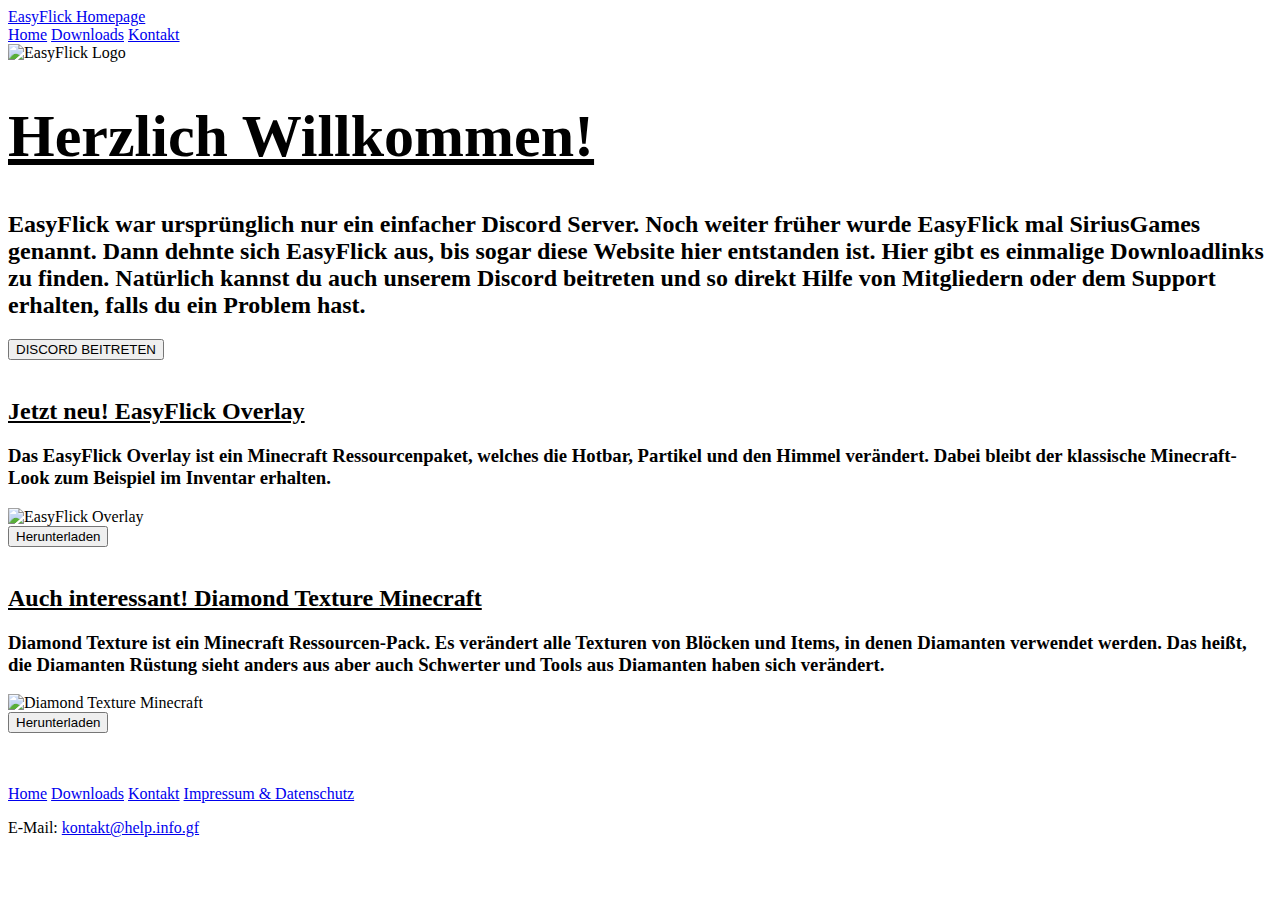
==== index.html @ 7df022c3 "Update index.html" ====
<!DOCTYPE html>
<html lang="de">
<head prefix="og: https://ogp.me/ns#">

<meta name="google-site-verification" content="4mc3DicbbEp_ByUldsQ3dv6E4Fltt1PSs5t37MtONAI" />

<title>EasyFlick Homepage</title>
<meta charset="UTF-8">
<meta name="keywords" content="EasyFlick, Easy FLick, EZ Flick, Minecraft, Minecraft Ressourcenpakete, Minecraft Resourcepacks, Coding, Java, Plugins, Downloads, Wallpaper">
<meta name="description" content="Auf der EasyFlick Homepage findest du alle möglichen Downloads zu Minecraft Ressourcenpaketen, Wallpapern und anderen Dingen. Viel Spaß!">
<meta name="author" content="fab3F">
<meta name="viewport" content="width=device-width, initial-scale=1.0"> 
<base href="https://easyflick.us.to" target="_self">
<link rel="apple-touch-icon" sizes="180x180" href="/favicon/apple-touch-icon.png">
<link rel="icon" type="image/png" sizes="32x32" href="/favicon/favicon-32x32.png">
<link rel="icon" type="image/png" sizes="16x16" href="/favicon/favicon-16x16.png"> 
<link rel="manifest" href="/site.webmanifest">
<!--Footer Social Media Icons Stylesheet-->
<link rel="stylesheet" href="https://cdn.jsdelivr.net/npm/fork-awesome@1.2.0/css/fork-awesome.min.css" integrity="sha256-XoaMnoYC5TH6/+ihMEnospgm0J1PM/nioxbOUdnM8HY=" crossorigin="anonymous">
<link rel="stylesheet" href="/css/header.css">
<link rel="stylesheet" href="/css/footer.css">
<link rel="stylesheet" href="/css/button.css">
<link rel="stylesheet" href="/css/styles.css">
<script type="text/javascript" src="/js/functions.js"></script>
<meta property="og:title" content="EasyFlick Homepage" />
<meta property="og:url" content="https://easyflick.us.to" />
<meta property="og:description" content="Auf der EasyFlick Homepage findest du alle möglichen Downloads zu Minecraft Ressourcenpaketen, Wallpapern und anderen Dingen. Viel Spaß!" />
<meta property="og:image" content="/images/EasyFlick_logo.png" />
<meta name="twitter:site" content="@fab3F_official" />
<meta name="twitter:card" content="summary" />
<meta name="twitter:creator" content="@fab3F_official" />


</head>  
<body>
  

<div class="header">
	<a href="/home" class="logo">EasyFlick Homepage</a>
	<div class="header-right">
		<!--Make the current Site active-->
		<a class="active" href="/home">Home</a>
		<a href="/downloads">Downloads</a>
		<a href="/kontakt">Kontakt</a>
  	</div>
</div>

<div id="content">
	<img src="/images/EasyFlick_logo.png" alt="EasyFlick Logo" class="center">
	<h1 style="font-size:60px;"><u>Herzlich Willkommen!</u></h1>
	<h2>EasyFlick war ursprünglich nur ein einfacher Discord Server. Noch weiter früher wurde EasyFlick mal SiriusGames genannt. Dann dehnte sich EasyFlick aus, bis sogar diese Website hier entstanden ist. Hier gibt es einmalige Downloadlinks zu finden. Natürlich kannst du auch unserem Discord beitreten und so direkt Hilfe von Mitgliedern oder dem Support erhalten, falls du ein Problem hast.</h2>
	<button onclick="openDiscord()" class="glow-on-hover" type="button">DISCORD BEITRETEN</button>
	<br>
	<br>
	<h2><u>Jetzt neu! EasyFlick Overlay</u></h2>
	<h3>Das EasyFlick Overlay ist ein Minecraft Ressourcenpaket, welches die Hotbar, Partikel und den Himmel verändert. Dabei bleibt der klassische Minecraft-Look zum Beispiel im Inventar erhalten.</h3>
	<img src="/images/EasyFlickOverlay/startpage.png" alt="EasyFlick Overlay" id="image">
	<br>
	<button onclick="download(https://easyflick.us.to/downloads/EasyFlickOverlay)" class="glow-on-hover" type="button">Herunterladen</button>
	<br>
	<br>
	<h2><u>Auch interessant! Diamond Texture Minecraft</u></h2>
	<h3>Diamond Texture ist ein Minecraft Ressourcen-Pack. Es verändert alle Texturen von Blöcken und Items, in denen Diamanten verwendet werden. Das heißt, die Diamanten Rüstung sieht anders aus aber auch Schwerter und Tools aus Diamanten haben sich verändert.</h3>
	<img src="/images/DiamondTexture/startpage.png" alt="Diamond Texture Minecraft" id="image">
	<br>
	<button onclick="download(https://easyflick.us.to/downloads/DiamondTexture)" class="glow-on-hover" type="button">Herunterladen</button>
	<br>
	<br>
	<br>
</div>

  
  
  
<footer class="footer-distributed">
	<div class="footer-right">
		
		<a href="https://fab3F.github.io/link/youtube"><i class="fa fa-youtube"></i></a>
		<a href="https://fab3F.github.io/link/twitter"><i class="fa fa-twitter"></i></a>
		<a href="https://fab3F.github.io/link/instagram"><i class="fa fa-instagram"></i></a>
		<a href="https://fab3F.github.io/link/github"><i class="fa fa-github"></i></a>
		<a href="https://fab3F.github.io/link/discord"><i class="fa fa-discord" aria-hidden="true"></i></a>
		
	</div>
	<div class="footer-left">

		<p class="footer-links">
		<a class="link-1" href="/home">Home</a>
		<a href="/downloads">Downloads</a>
		<a href="/kontakt">Kontakt</a>
		<a href="/impressum-datenschutz">Impressum & Datenschutz</a>
		
		<p class="footer-emailtext">E-Mail: 
			<a class="footer-emaillink" href="mailto:kontakt@help.info.gf">kontakt@help.info.gf</a>
		</p>
	</div>
</footer>
  
  
</body>
---- css/header.css ----
.header {
  overflow: hidden;
  background-color: #f1f1f1;
  padding: 20px 10px;
}

.header a {
  float: left;
  color: black;
  text-align: center;
  padding: 12px;
  text-decoration: none;
  font-size: 18px; 
  line-height: 25px;
  border-radius: 4px;
}

.header a.logo {
  font-size: 25px;
  font-weight: bold;
}

.header a:hover {
  background-color: #ddd;
  color: black;
}

.header a.active {
  background-color: rgba(38, 38, 56, 0.85);
  color: white;
}

.header-right {
  float: right;
}

@media screen and (max-width: 500px) {
  .header a {
    float: none;
    display: block;
    text-align: left;
  }
  
  .header-right {
    float: none;
  }
}
---- css/footer.css ----
/* Footer ---------------------------------------*/

    .footer-distributed {
      background-color: rgba(38, 38, 56, 0.85);
      box-shadow: 0 0px 0px 0 rgba(0, 0, 0, 0.12);
      box-sizing: border-box;
      width: 100%;
      text-align: left;
      font: normal 16px sans-serif;
      padding: 45px 50px;
    }

    .footer-distributed .footer-left p {
      color: #8f9296;
      font-size: 14px;
      margin: 0;
    }
    /* Footer links */

    .footer-distributed p.footer-links {
      font-size: 18px;
      font-weight: bold;
      color: #ffffff;
      margin: 0 0 10px;
      padding: 0;
      transition: ease .25s;
    }

    .footer-distributed p.footer-links a {
      display: inline-block;
      line-height: 1.8;
      text-decoration: none;
      color: inherit;
      transition: ease .25s;
    }

    .footer-distributed .footer-links a:before {
      content: "·";
      font-size: 20px;
      left: 0;
      color: #fff;
      display: inline-block;
      padding-right: 5px;
    }

    .footer-distributed .footer-links .link-1:before {
      content: none;
    }

    .footer-distributed .footer-right {
      float: right;
      margin-top: 6px;
      max-width: 210px;
    }

    .footer-distributed .footer-right a {
      display: inline-block;
      width: 35px;
      height: 35px;
      background-color: #33383b;
      border-radius: 2px;
      font-size: 20px;
      color: #ffffff;
      text-align: center;
      line-height: 35px;
      margin-left: 3px;
      transition:all .25s;
    }

    .footer-distributed .footer-right a:hover{transform:scale(1.1); -webkit-transform:scale(1.1);}

    .footer-distributed p.footer-links a:hover{text-decoration:underline;}

    .footer-emaillink{
        color: white;
    }
    .footer-emailtext{
        color: black;
    }
    /* Media Queries */

    @media (max-width: 600px) {
      .footer-distributed .footer-left, .footer-distributed .footer-right {
        text-align: center;
      }
      .footer-distributed .footer-right {
        float: none;
        margin: 0 auto 20px;
      }
      .footer-distributed .footer-left p.footer-links {
        line-height: 1.8;
      }
    }
---- css/button.css ----
/* Button */

    .glow-on-hover {
        font-size: 14px;
        
        width: 220px;
        height: 50px;
        border: none;
        outline: none;
        color: #fff;
        background: #111;
        cursor: pointer;
        position: relative;
        z-index: 0;
        border-radius: 10px;
    }

    .glow-on-hover:before {
        content: '';
        background: linear-gradient(45deg, #ff0000, #ff7300, #fffb00, #48ff00, #00ffd5, #002bff, #7a00ff, #ff00c8, #ff0000);
        position: absolute;
        top: -2px;
        left:-2px;
        background-size: 400%;
        z-index: -1;
        filter: blur(5px);
        width: calc(100% + 4px);
        height: calc(100% + 4px);
        animation: glowing 20s linear infinite;
        opacity: 0;
        transition: opacity .3s ease-in-out;
        border-radius: 10px;
    }

    .glow-on-hover:active {
        color: #000
    }

    .glow-on-hover:active:after {
        background: transparent;
    }

    .glow-on-hover:hover:before {
        opacity: 1;
    }

    .glow-on-hover:after {
        z-index: -1;
        content: '';
        position: absolute;
        width: 100%;
        height: 100%;
        background: #111;
        left: 0;
        top: 0;
        border-radius: 10px;
    }

    @keyframes glowing {
        0% { background-position: 0 0; }
        50% { background-position: 400% 0; }
        100% { background-position: 0 0; }
    }
---- css/styles.css ----
* {box-sizing: border-box;}

body { 
  margin: 0;
  font-family: Arial, Helvetica, sans-serif;
}


#content {
  max-width: 1200px;
  margin-left: auto;
  margin-right: auto;
  padding-left: 20px;
  padding-right: 20px;
}


.center {
  display: block;
  margin-left: auto;
  margin-right: auto;
  width: 50%;
}

#image {
    width: 100%;
    object-fit: contain;
}
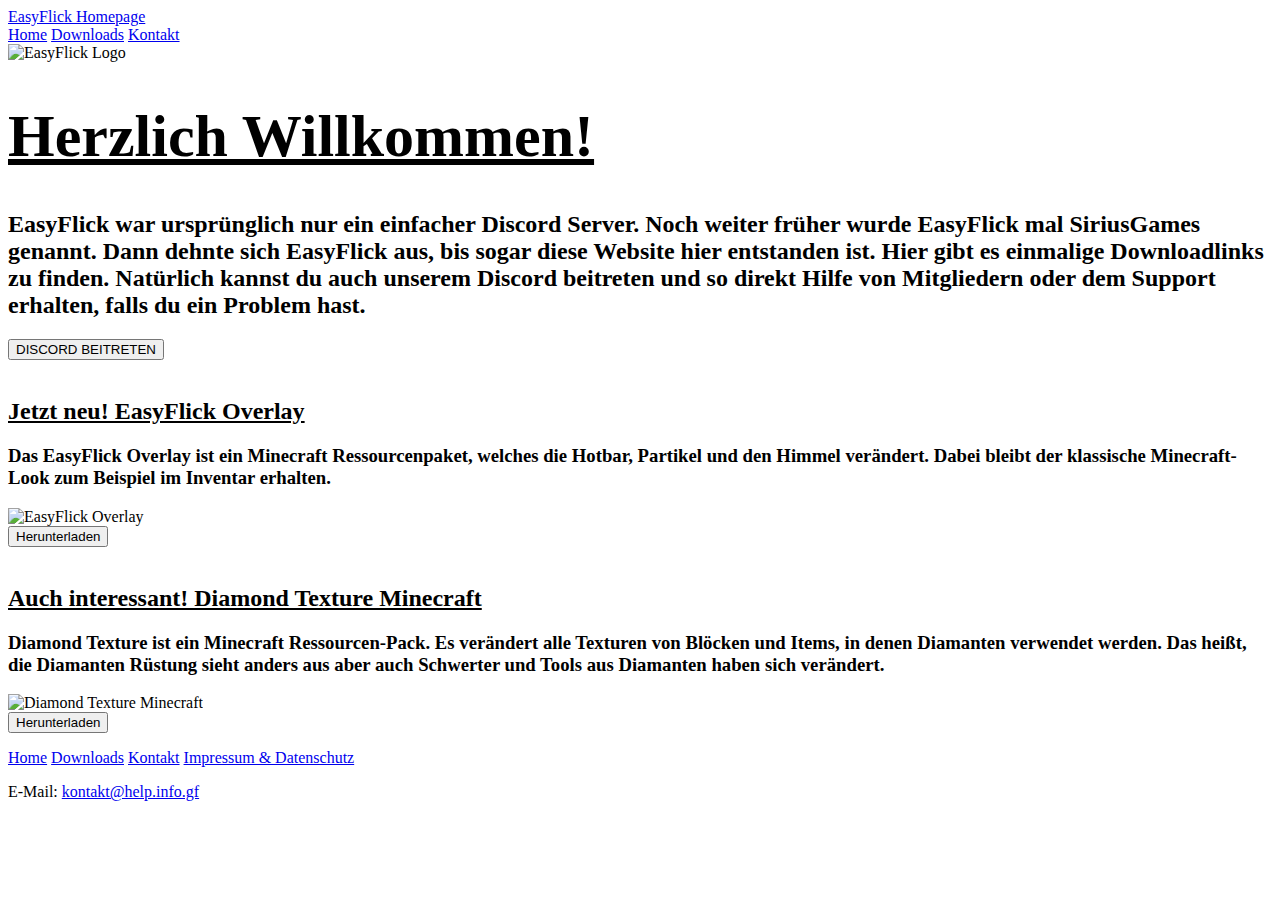
==== commit 40072e1d: "fixed alot style shit" ====
--- a/index.html
+++ b/index.html
@@ -1,8 +1,6 @@
 <!DOCTYPE html>
 <html lang="de">
 <head prefix="og: https://ogp.me/ns#">
-
-<meta name="google-site-verification" content="4mc3DicbbEp_ByUldsQ3dv6E4Fltt1PSs5t37MtONAI" />
 
 <title>EasyFlick Homepage</title>
 <meta charset="UTF-8">
@@ -49,24 +47,21 @@
 	<img src="/images/EasyFlick_logo.png" alt="EasyFlick Logo" class="center">
 	<h1 style="font-size:60px;"><u>Herzlich Willkommen!</u></h1>
 	<h2>EasyFlick war ursprünglich nur ein einfacher Discord Server. Noch weiter früher wurde EasyFlick mal SiriusGames genannt. Dann dehnte sich EasyFlick aus, bis sogar diese Website hier entstanden ist. Hier gibt es einmalige Downloadlinks zu finden. Natürlich kannst du auch unserem Discord beitreten und so direkt Hilfe von Mitgliedern oder dem Support erhalten, falls du ein Problem hast.</h2>
-	<button onclick="openDiscord()" class="glow-on-hover" type="button">DISCORD BEITRETEN</button>
+	<button onclick="location.href='https://fab3F.github.io/link/discord'" class="glow-on-hover" type="button">DISCORD BEITRETEN</button>
 	<br>
 	<br>
 	<h2><u>Jetzt neu! EasyFlick Overlay</u></h2>
 	<h3>Das EasyFlick Overlay ist ein Minecraft Ressourcenpaket, welches die Hotbar, Partikel und den Himmel verändert. Dabei bleibt der klassische Minecraft-Look zum Beispiel im Inventar erhalten.</h3>
-	<img src="/images/EasyFlickOverlay/startpage.png" alt="EasyFlick Overlay" id="image">
+	<img src="/images/EasyFlickOverlay/startpage.png" alt="EasyFlick Overlay" class="image">
 	<br>
-	<button onclick="download(https://easyflick.us.to/downloads/EasyFlickOverlay)" class="glow-on-hover" type="button">Herunterladen</button>
+	<button onclick="location.href='https://easyflick.us.to/downloads/EasyFlickOverlay'" class="glow-on-hover" type="button">Herunterladen</button>
 	<br>
 	<br>
 	<h2><u>Auch interessant! Diamond Texture Minecraft</u></h2>
 	<h3>Diamond Texture ist ein Minecraft Ressourcen-Pack. Es verändert alle Texturen von Blöcken und Items, in denen Diamanten verwendet werden. Das heißt, die Diamanten Rüstung sieht anders aus aber auch Schwerter und Tools aus Diamanten haben sich verändert.</h3>
-	<img src="/images/DiamondTexture/startpage.png" alt="Diamond Texture Minecraft" id="image">
+	<img src="/images/DiamondTexture/startpage.png" alt="Diamond Texture Minecraft" class="image">
 	<br>
-	<button onclick="download(https://easyflick.us.to/downloads/DiamondTexture)" class="glow-on-hover" type="button">Herunterladen</button>
-	<br>
-	<br>
-	<br>
+	<button onclick="location.href='https://easyflick.us.to/downloads/DiamondTexture'" class="glow-on-hover" type="button">Herunterladen</button>
 </div>
 
   
--- a/css/button.css
+++ b/css/button.css
@@ -1,13 +1,13 @@
 /* Button */
 
     .glow-on-hover {
-        font-size: 14px;
+        font-size: 18px;
         
         width: 220px;
         height: 50px;
         border: none;
         outline: none;
-        color: #fff;
+        color: #111;
         background: #111;
         cursor: pointer;
         position: relative;
@@ -50,7 +50,7 @@
         position: absolute;
         width: 100%;
         height: 100%;
-        background: #111;
+        background: #fff;
         left: 0;
         top: 0;
         border-radius: 10px;
@@ -61,3 +61,143 @@
         50% { background-position: 400% 0; }
         100% { background-position: 0 0; }
     }
+
+
+.button2{
+
+  font-size: 18px;
+
+  width: 220px;
+  height: 50px;
+
+  text-decoration: none;
+
+  border-radius: 10px;
+
+
+
+  display: inline-block;
+  padding: 15px 0px;
+  text-align: center;
+  margin: 5px 0;
+  position: relative;
+  color: #ecf0f1;
+
+
+  background-color: rgba(38, 38, 56, 0.85);
+  overflow: hidden;
+  -webkit-transition: all 0.3s ease-in-out;
+  -o-transition: all 0.3s ease-in-out;
+  transition: all 0.3s ease-in-out;
+}
+
+.button2:hover{
+  -webkit-box-shadow: 0px 0px 10px rgba(38, 38, 56, 0.85);
+  box-shadow: 0px 0px 10px rgba(38, 38, 56, 0.85);
+}
+
+
+
+/* ---------------------------------------------------------------------------------- */
+
+
+
+@media (prefers-color-scheme: light) {
+  /* Button */
+
+      .glow-on-hover {
+          font-size: 18px;
+
+          width: 220px;
+          height: 50px;
+          border: none;
+          outline: none;
+          color: #fff;
+          background: #111;
+          cursor: pointer;
+          position: relative;
+          z-index: 0;
+          border-radius: 10px;
+      }
+
+      .glow-on-hover:before {
+          content: '';
+          background: linear-gradient(45deg, #ff0000, #ff7300, #fffb00, #48ff00, #00ffd5, #002bff, #7a00ff, #ff00c8, #ff0000);
+          position: absolute;
+          top: -2px;
+          left:-2px;
+          background-size: 400%;
+          z-index: -1;
+          filter: blur(5px);
+          width: calc(100% + 4px);
+          height: calc(100% + 4px);
+          animation: glowing 20s linear infinite;
+          opacity: 0;
+          transition: opacity .3s ease-in-out;
+          border-radius: 10px;
+      }
+
+      .glow-on-hover:active {
+          color: #000
+      }
+
+      .glow-on-hover:active:after {
+          background: transparent;
+      }
+
+      .glow-on-hover:hover:before {
+          opacity: 1;
+      }
+
+      .glow-on-hover:after {
+          z-index: -1;
+          content: '';
+          position: absolute;
+          width: 100%;
+          height: 100%;
+          background: #111;
+          left: 0;
+          top: 0;
+          border-radius: 10px;
+      }
+
+      @keyframes glowing {
+          0% { background-position: 0 0; }
+          50% { background-position: 400% 0; }
+          100% { background-position: 0 0; }
+      }
+
+
+  .button2{
+
+    font-size: 18px;
+
+    width: 220px;
+    height: 50px;
+
+    text-decoration: none;
+
+    border-radius: 10px;
+
+
+
+    display: inline-block;
+    padding: 15px 0px;
+    text-align: center;
+    margin: 5px 0;
+    position: relative;
+    color: #ecf0f1;
+
+
+    background-color: rgba(38, 38, 56, 0.85);
+    overflow: hidden;
+    -webkit-transition: all 0.3s ease-in-out;
+    -o-transition: all 0.3s ease-in-out;
+    transition: all 0.3s ease-in-out;
+  }
+
+  .button2:hover{
+    -webkit-box-shadow: 0px 0px 10px rgba(38, 38, 56, 0.85);
+    box-shadow: 0px 0px 10px rgba(38, 38, 56, 0.85);
+  }
+}--- a/css/styles.css
+++ b/css/styles.css
@@ -12,6 +12,7 @@
   margin-right: auto;
   padding-left: 20px;
   padding-right: 20px;
+  padding-bottom: 30px;
 }
 
 
@@ -22,7 +23,34 @@
   width: 50%;
 }
 
-#image {
+.image {
     width: 100%;
     object-fit: contain;
 }
+
+
+/* Dashed divider */
+hr.dashed {
+  border-top: 3px dashed #bbb;
+}
+
+/* Dotted divider */
+hr.dotted {
+  border-top: 3px dotted #bbb;
+}
+
+/* Solid divider */
+hr.solid {
+  border-top: 3px solid #bbb;
+}
+
+/* Rounded divider */
+hr.rounded {
+  border-top: 8px solid #bbb;
+  border-radius: 5px;
+}
+
+table, tr, th, td {
+  border: none;
+  width: 100%;
+}
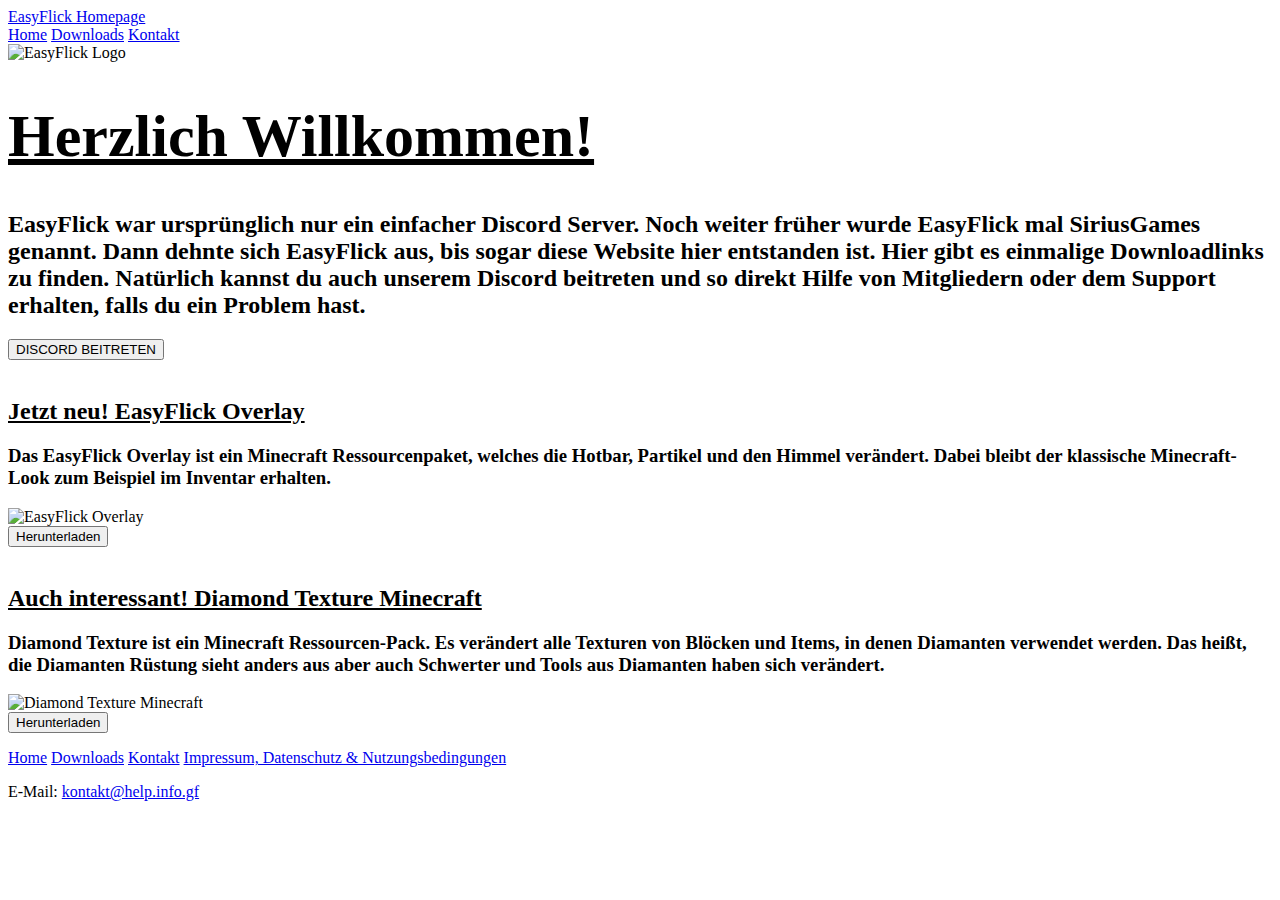
==== commit 9b970dc7: "added new policy shit" ====
--- a/index.html
+++ b/index.html
@@ -80,10 +80,11 @@
 	<div class="footer-left">
 
 		<p class="footer-links">
-		<a class="link-1" href="/home">Home</a>
-		<a href="/downloads">Downloads</a>
-		<a href="/kontakt">Kontakt</a>
-		<a href="/impressum-datenschutz">Impressum & Datenschutz</a>
+			<a class="link-1" href="/home">Home</a>
+			<a href="/downloads">Downloads</a>
+			<a href="/kontakt">Kontakt</a>
+			<a href="/impressum-datenschutz-nutzungsbedingungen">Impressum, Datenschutz & Nutzungsbedingungen</a>
+		</p>
 		
 		<p class="footer-emailtext">E-Mail: 
 			<a class="footer-emaillink" href="mailto:kontakt@help.info.gf">kontakt@help.info.gf</a>
--- a/css/button.css
+++ b/css/button.css
@@ -1,109 +1,4 @@
 /* Button */
-
-    .glow-on-hover {
-        font-size: 18px;
-        
-        width: 220px;
-        height: 50px;
-        border: none;
-        outline: none;
-        color: #111;
-        background: #111;
-        cursor: pointer;
-        position: relative;
-        z-index: 0;
-        border-radius: 10px;
-    }
-
-    .glow-on-hover:before {
-        content: '';
-        background: linear-gradient(45deg, #ff0000, #ff7300, #fffb00, #48ff00, #00ffd5, #002bff, #7a00ff, #ff00c8, #ff0000);
-        position: absolute;
-        top: -2px;
-        left:-2px;
-        background-size: 400%;
-        z-index: -1;
-        filter: blur(5px);
-        width: calc(100% + 4px);
-        height: calc(100% + 4px);
-        animation: glowing 20s linear infinite;
-        opacity: 0;
-        transition: opacity .3s ease-in-out;
-        border-radius: 10px;
-    }
-
-    .glow-on-hover:active {
-        color: #000
-    }
-
-    .glow-on-hover:active:after {
-        background: transparent;
-    }
-
-    .glow-on-hover:hover:before {
-        opacity: 1;
-    }
-
-    .glow-on-hover:after {
-        z-index: -1;
-        content: '';
-        position: absolute;
-        width: 100%;
-        height: 100%;
-        background: #fff;
-        left: 0;
-        top: 0;
-        border-radius: 10px;
-    }
-
-    @keyframes glowing {
-        0% { background-position: 0 0; }
-        50% { background-position: 400% 0; }
-        100% { background-position: 0 0; }
-    }
-
-
-.button2{
-
-  font-size: 18px;
-
-  width: 220px;
-  height: 50px;
-
-  text-decoration: none;
-
-  border-radius: 10px;
-
-
-
-  display: inline-block;
-  padding: 15px 0px;
-  text-align: center;
-  margin: 5px 0;
-  position: relative;
-  color: #ecf0f1;
-
-
-  background-color: rgba(38, 38, 56, 0.85);
-  overflow: hidden;
-  -webkit-transition: all 0.3s ease-in-out;
-  -o-transition: all 0.3s ease-in-out;
-  transition: all 0.3s ease-in-out;
-}
-
-.button2:hover{
-  -webkit-box-shadow: 0px 0px 10px rgba(38, 38, 56, 0.85);
-  box-shadow: 0px 0px 10px rgba(38, 38, 56, 0.85);
-}
-
-
-
-/* ---------------------------------------------------------------------------------- */
-
-
-
-@media (prefers-color-scheme: light) {
-  /* Button */
 
       .glow-on-hover {
           font-size: 18px;
@@ -200,4 +95,110 @@
     -webkit-box-shadow: 0px 0px 10px rgba(38, 38, 56, 0.85);
     box-shadow: 0px 0px 10px rgba(38, 38, 56, 0.85);
   }
+}
+
+
+
+/* ---------------------------------------------------------------------------------- */
+
+
+
+@media (prefers-color-scheme: light) {
+  /* Button */
+
+      .glow-on-hover {
+          font-size: 18px;
+
+          width: 220px;
+          height: 50px;
+          border: none;
+          outline: none;
+          color: #fff;
+          background: #111;
+          cursor: pointer;
+          position: relative;
+          z-index: 0;
+          border-radius: 10px;
+      }
+
+      .glow-on-hover:before {
+          content: '';
+          background: linear-gradient(45deg, #ff0000, #ff7300, #fffb00, #48ff00, #00ffd5, #002bff, #7a00ff, #ff00c8, #ff0000);
+          position: absolute;
+          top: -2px;
+          left:-2px;
+          background-size: 400%;
+          z-index: -1;
+          filter: blur(5px);
+          width: calc(100% + 4px);
+          height: calc(100% + 4px);
+          animation: glowing 20s linear infinite;
+          opacity: 0;
+          transition: opacity .3s ease-in-out;
+          border-radius: 10px;
+      }
+
+      .glow-on-hover:active {
+          color: #000
+      }
+
+      .glow-on-hover:active:after {
+          background: transparent;
+      }
+
+      .glow-on-hover:hover:before {
+          opacity: 1;
+      }
+
+      .glow-on-hover:after {
+          z-index: -1;
+          content: '';
+          position: absolute;
+          width: 100%;
+          height: 100%;
+          background: #111;
+          left: 0;
+          top: 0;
+          border-radius: 10px;
+      }
+
+      @keyframes glowing {
+          0% { background-position: 0 0; }
+          50% { background-position: 400% 0; }
+          100% { background-position: 0 0; }
+      }
+
+
+  .button2{
+
+    font-size: 18px;
+
+    width: 220px;
+    height: 50px;
+
+    text-decoration: none;
+
+    border-radius: 10px;
+
+
+
+    display: inline-block;
+    padding: 15px 0px;
+    text-align: center;
+    margin: 5px 0;
+    position: relative;
+    color: #ecf0f1;
+
+
+    background-color: rgba(38, 38, 56, 0.85);
+    overflow: hidden;
+    -webkit-transition: all 0.3s ease-in-out;
+    -o-transition: all 0.3s ease-in-out;
+    transition: all 0.3s ease-in-out;
+  }
+
+  .button2:hover{
+    -webkit-box-shadow: 0px 0px 10px rgba(38, 38, 56, 0.85);
+    box-shadow: 0px 0px 10px rgba(38, 38, 56, 0.85);
+  }
 }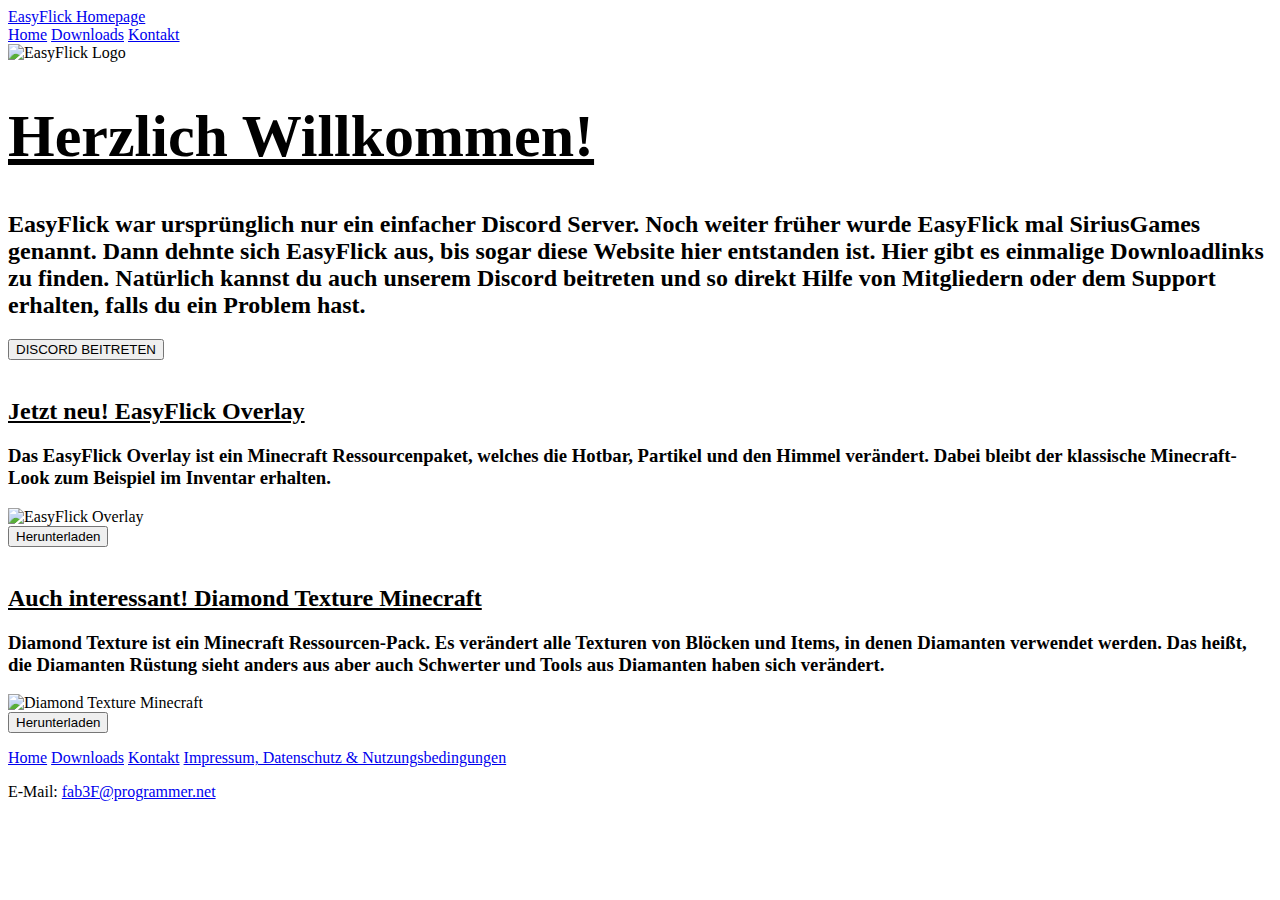
==== commit 758d1355: "changed email" ====
--- a/index.html
+++ b/index.html
@@ -87,7 +87,7 @@
 		</p>
 		
 		<p class="footer-emailtext">E-Mail: 
-			<a class="footer-emaillink" href="mailto:kontakt@help.info.gf">kontakt@help.info.gf</a>
+			<a class="footer-emaillink" href="mailto:fab3F@programmer.net">fab3F@programmer.net</a>
 		</p>
 	</div>
 </footer>
--- a/css/footer.css
+++ b/css/footer.css
@@ -1,93 +1,97 @@
 /* Footer ---------------------------------------*/
 
-    .footer-distributed {
-      background-color: rgba(38, 38, 56, 0.85);
-      box-shadow: 0 0px 0px 0 rgba(0, 0, 0, 0.12);
-      box-sizing: border-box;
-      width: 100%;
-      text-align: left;
-      font: normal 16px sans-serif;
-      padding: 45px 50px;
-    }
+.footer-distributed {
+  background-color: rgba(38, 38, 56, 0.85);
+  box-shadow: 0 0px 0px 0 rgba(0, 0, 0, 0.12);
+  box-sizing: border-box;
+  width: 100%;
+  text-align: left;
+  font: normal 16px sans-serif;
+  padding: 45px 50px;
+}
 
-    .footer-distributed .footer-left p {
-      color: #8f9296;
-      font-size: 14px;
-      margin: 0;
-    }
-    /* Footer links */
+.footer-distributed .footer-left p {
+  color: #8f9296;
+  font-size: 14px;
+  margin: 0;
+}
+/* Footer links */
 
-    .footer-distributed p.footer-links {
-      font-size: 18px;
-      font-weight: bold;
-      color: #ffffff;
-      margin: 0 0 10px;
-      padding: 0;
-      transition: ease .25s;
-    }
+.footer-distributed p.footer-links {
+  font-size: 18px;
+  font-weight: bold;
+  color: #ffffff;
+  margin: 0 0 10px;
+  padding: 0;
+  transition: ease .25s;
+}
 
-    .footer-distributed p.footer-links a {
-      display: inline-block;
-      line-height: 1.8;
-      text-decoration: none;
-      color: inherit;
-      transition: ease .25s;
-    }
+.footer-distributed p.footer-links a {
+  display: inline-block;
+  line-height: 1.8;
+  text-decoration: none;
+  color: inherit;
+  transition: ease .25s;
+}
 
-    .footer-distributed .footer-links a:before {
-      content: "·";
-      font-size: 20px;
-      left: 0;
-      color: #fff;
-      display: inline-block;
-      padding-right: 5px;
-    }
+.footer-distributed .footer-links a:before {
+  content: "·";
+  font-size: 20px;
+  left: 0;
+  color: #fff;
+  display: inline-block;
+  padding-right: 5px;
+}
 
-    .footer-distributed .footer-links .link-1:before {
-      content: none;
-    }
+.footer-distributed .footer-links .link-1:before {
+  content: none;
+}
 
-    .footer-distributed .footer-right {
-      float: right;
-      margin-top: 6px;
-      max-width: 210px;
-    }
+.footer-distributed .footer-right {
+  float: right;
+  margin-top: 6px;
+  max-width: 210px;
+}
 
-    .footer-distributed .footer-right a {
-      display: inline-block;
-      width: 35px;
-      height: 35px;
-      background-color: #33383b;
-      border-radius: 2px;
-      font-size: 20px;
-      color: #ffffff;
-      text-align: center;
-      line-height: 35px;
-      margin-left: 3px;
-      transition:all .25s;
-    }
+.footer-distributed .footer-right a {
+  display: inline-block;
+  width: 35px;
+  height: 35px;
+  background-color: #33383b;
+  border-radius: 2px;
+  font-size: 20px;
+  color: #ffffff;
+  text-align: center;
+  line-height: 35px;
+  margin-left: 3px;
+  transition:all .25s;
+}
 
-    .footer-distributed .footer-right a:hover{transform:scale(1.1); -webkit-transform:scale(1.1);}
+.footer-distributed .footer-right a:hover{
+  transform:scale(1.1); -webkit-transform:scale(1.1);
+}
 
-    .footer-distributed p.footer-links a:hover{text-decoration:underline;}
+.footer-distributed p.footer-links a:hover{
+  text-decoration:underline;
+}
 
-    .footer-emaillink{
-        color: white;
-    }
-    .footer-emailtext{
-        color: black;
-    }
-    /* Media Queries */
+.footer-emaillink{
+  color: white;
+}
+.footer-emailtext{
+  color: black;
+}
+/* Media Queries */
 
-    @media (max-width: 600px) {
-      .footer-distributed .footer-left, .footer-distributed .footer-right {
-        text-align: center;
-      }
-      .footer-distributed .footer-right {
-        float: none;
-        margin: 0 auto 20px;
-      }
-      .footer-distributed .footer-left p.footer-links {
-        line-height: 1.8;
-      }
-    }
+@media (max-width: 600px) {
+    .footer-distributed .footer-left, .footer-distributed .footer-right {
+    text-align: center;
+  }
+  .footer-distributed .footer-right {
+    float: none;
+    margin: 0 auto 20px;
+  }
+  .footer-distributed .footer-left p.footer-links {
+    line-height: 1.8;
+  }
+}
--- a/css/button.css
+++ b/css/button.css
@@ -1,69 +1,69 @@
 /* Button */
 
-      .glow-on-hover {
-          font-size: 18px;
+.glow-on-hover {
+    font-size: 18px;
 
-          width: 220px;
-          height: 50px;
-          border: none;
-          outline: none;
-          color: #fff;
-          background: #111;
-          cursor: pointer;
-          position: relative;
-          z-index: 0;
-          border-radius: 10px;
-      }
+    width: 220px;
+    height: 50px;
+    border: none;
+    outline: none;
+    color: #fff;
+    background: #111;
+    cursor: pointer;
+    position: relative;
+    z-index: 0;
+    border-radius: 10px;
+}
 
-      .glow-on-hover:before {
-          content: '';
-          background: linear-gradient(45deg, #ff0000, #ff7300, #fffb00, #48ff00, #00ffd5, #002bff, #7a00ff, #ff00c8, #ff0000);
-          position: absolute;
-          top: -2px;
-          left:-2px;
-          background-size: 400%;
-          z-index: -1;
-          filter: blur(5px);
-          width: calc(100% + 4px);
-          height: calc(100% + 4px);
-          animation: glowing 20s linear infinite;
-          opacity: 0;
-          transition: opacity .3s ease-in-out;
-          border-radius: 10px;
-      }
+.glow-on-hover:before {
+    content: '';
+    background: linear-gradient(45deg, #ff0000, #ff7300, #fffb00, #48ff00, #00ffd5, #002bff, #7a00ff, #ff00c8, #ff0000);
+    position: absolute;
+    top: -2px;
+    left:-2px;
+    background-size: 400%;
+    z-index: -1;
+    filter: blur(5px);
+    width: calc(100% + 4px);
+    height: calc(100% + 4px);
+    animation: glowing 20s linear infinite;
+    opacity: 0;
+    transition: opacity .3s ease-in-out;
+    border-radius: 10px;
+}
 
-      .glow-on-hover:active {
-          color: #000
-      }
+.glow-on-hover:active {
+    color: #000
+}
 
-      .glow-on-hover:active:after {
-          background: transparent;
-      }
+.glow-on-hover:active:after {
+    background: transparent;
+}
 
-      .glow-on-hover:hover:before {
-          opacity: 1;
-      }
+.glow-on-hover:hover:before {
+    opacity: 1;
+}
 
-      .glow-on-hover:after {
-          z-index: -1;
-          content: '';
-          position: absolute;
-          width: 100%;
-          height: 100%;
-          background: #111;
-          left: 0;
-          top: 0;
-          border-radius: 10px;
-      }
+.glow-on-hover:after {
+    z-index: -1;
+    content: '';
+    position: absolute;
+    width: 100%;
+    height: 100%;
+    background: #111;
+    left: 0;
+    top: 0;
+    border-radius: 10px;
+}
 
-      @keyframes glowing {
-          0% { background-position: 0 0; }
-          50% { background-position: 400% 0; }
-          100% { background-position: 0 0; }
-      }
+@keyframes glowing {
+    0% { background-position: 0 0; }
+    50% { background-position: 400% 0; }
+    100% { background-position: 0 0; }
+}
 
 
-  .button2{
+.button2{
 
     font-size: 18px;
 
@@ -89,116 +89,9 @@
     -webkit-transition: all 0.3s ease-in-out;
     -o-transition: all 0.3s ease-in-out;
     transition: all 0.3s ease-in-out;
-  }
+}
 
-  .button2:hover{
+.button2:hover{
     -webkit-box-shadow: 0px 0px 10px rgba(38, 38, 56, 0.85);
     box-shadow: 0px 0px 10px rgba(38, 38, 56, 0.85);
-  }
-}
-
-
-
-/* ---------------------------------------------------------------------------------- */
-
-
-
-@media (prefers-color-scheme: light) {
-  /* Button */
-
-      .glow-on-hover {
-          font-size: 18px;
-
-          width: 220px;
-          height: 50px;
-          border: none;
-          outline: none;
-          color: #fff;
-          background: #111;
-          cursor: pointer;
-          position: relative;
-          z-index: 0;
-          border-radius: 10px;
-      }
-
-      .glow-on-hover:before {
-          content: '';
-          background: linear-gradient(45deg, #ff0000, #ff7300, #fffb00, #48ff00, #00ffd5, #002bff, #7a00ff, #ff00c8, #ff0000);
-          position: absolute;
-          top: -2px;
-          left:-2px;
-          background-size: 400%;
-          z-index: -1;
-          filter: blur(5px);
-          width: calc(100% + 4px);
-          height: calc(100% + 4px);
-          animation: glowing 20s linear infinite;
-          opacity: 0;
-          transition: opacity .3s ease-in-out;
-          border-radius: 10px;
-      }
-
-      .glow-on-hover:active {
-          color: #000
-      }
-
-      .glow-on-hover:active:after {
-          background: transparent;
-      }
-
-      .glow-on-hover:hover:before {
-          opacity: 1;
-      }
-
-      .glow-on-hover:after {
-          z-index: -1;
-          content: '';
-          position: absolute;
-          width: 100%;
-          height: 100%;
-          background: #111;
-          left: 0;
-          top: 0;
-          border-radius: 10px;
-      }
-
-      @keyframes glowing {
-          0% { background-position: 0 0; }
-          50% { background-position: 400% 0; }
-          100% { background-position: 0 0; }
-      }
-
-
-  .button2{
-
-    font-size: 18px;
-
-    width: 220px;
-    height: 50px;
-
-    text-decoration: none;
-
-    border-radius: 10px;
-
-
-
-    display: inline-block;
-    padding: 15px 0px;
-    text-align: center;
-    margin: 5px 0;
-    position: relative;
-    color: #ecf0f1;
-
-
-    background-color: rgba(38, 38, 56, 0.85);
-    overflow: hidden;
-    -webkit-transition: all 0.3s ease-in-out;
-    -o-transition: all 0.3s ease-in-out;
-    transition: all 0.3s ease-in-out;
-  }
-
-  .button2:hover{
-    -webkit-box-shadow: 0px 0px 10px rgba(38, 38, 56, 0.85);
-    box-shadow: 0px 0px 10px rgba(38, 38, 56, 0.85);
-  }
 }--- a/css/styles.css
+++ b/css/styles.css
@@ -24,8 +24,9 @@
 }
 
 .image {
-    width: 100%;
-    object-fit: contain;
+  width: 100%;
+  object-fit: contain;
+  border: 2px solid #ccc;
 }
 
 
@@ -54,3 +55,20 @@
   border: none;
   width: 100%;
 }
+
+/* Image zoom on hover */
+/* [1] The container */
+.img-hover-zoom {
+  height: 300px; /* [1.1] Set it as per your need */
+  overflow: hidden; /* [1.2] Hide the overflowing of child elements */
+}
+
+/* [2] Transition property for smooth transformation of images */
+.img-hover-zoom img {
+  transition: transform .5s ease;
+}
+
+/* [3] Finally, transforming the image when container gets hovered */
+.img-hover-zoom:hover img {
+  transform: scale(1.5);
+}
